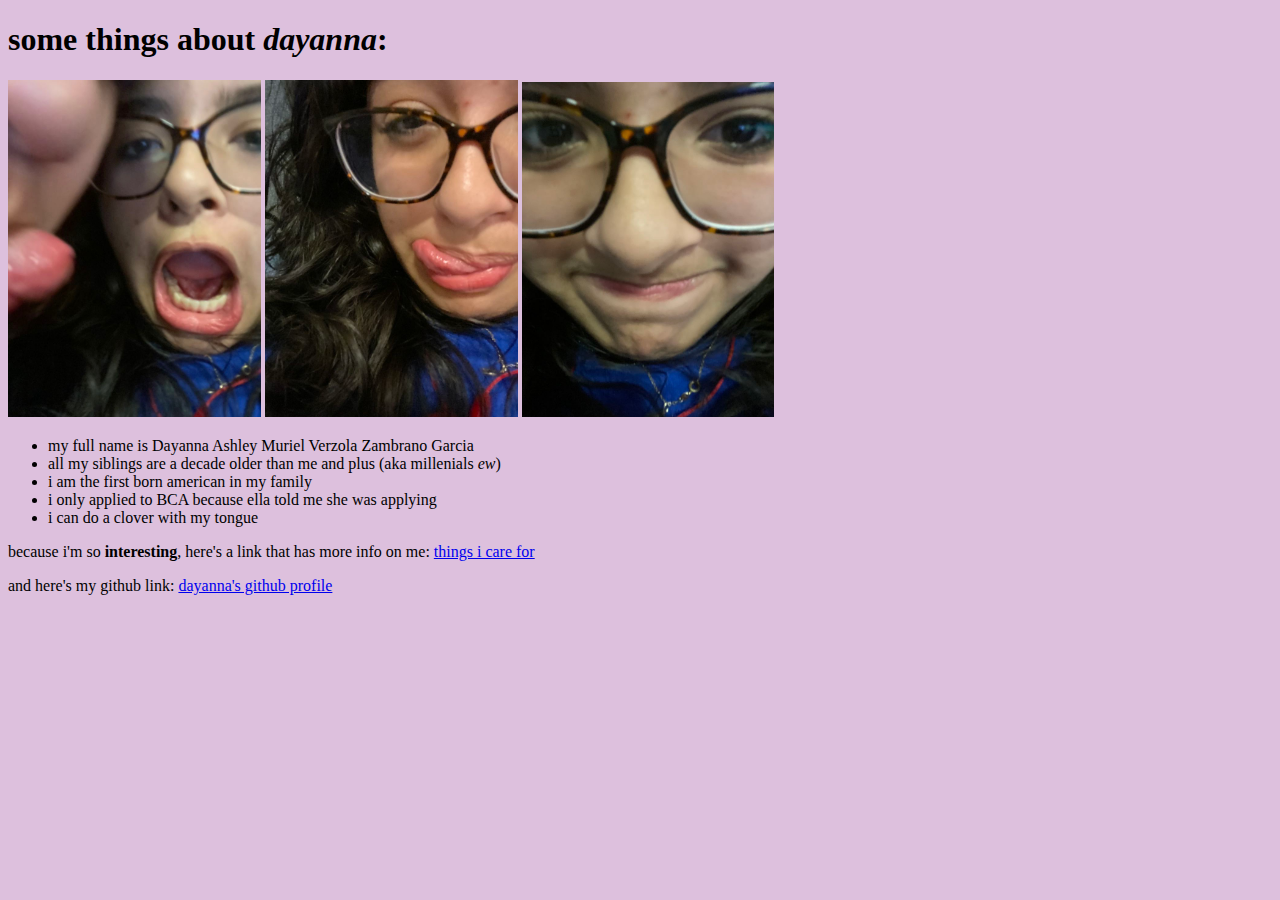
==== index.html @ 8844c6fb "files" ====
<!DOCTYPE html>
<html>
    <head>
        <meta charset = "utf-8">
        <meta name = "description"
            content = "list of some facts about dayanna">
        <title>stuff about me</title>
        <style>
            *{font-family:'Lucida Sans'}
            html{background-color: rgb(221, 192, 221);}
        </style>
    </head>

    <body>
       <h1>some things about <em>dayanna</em>:</h1>
       <img src= "images/day1.jpg" width="20%" height ="20%">
       <img src= "images/day2.jpg" width="20%" height ="20%">
       <img src= "images/day3.jpg" width="20%" height ="20%">
       <ul>
           <li>my full name is Dayanna Ashley Muriel Verzola Zambrano Garcia</li>
           <li>all my siblings are a decade older than me and plus (aka millenials <em>ew</em>)</li>
           <li>i am the first born american in my family</li>
           <li>i only applied to BCA because ella told me she was applying</li>
           <li>i can do a clover with my tongue</li>
       </ul>
       <p>
           because i'm so <strong>interesting</strong>, here's a link that has more info on me:
           <a href = "file:///C:/Users/daymur25/OneDrive%20-%20Bergen%20County%20Technical%20Schools%20and%20Special%20Services/Intro%20to%20CompSci/Unit8/Lab1/index2.html" target = "_blank">things i care for</a>
       </p>
       <p>
           and here's my github link:
           <a href = "https://github.com/daymuriel" target = "_blank">dayanna's github profile</a>
       </p>
    </body>
</html>
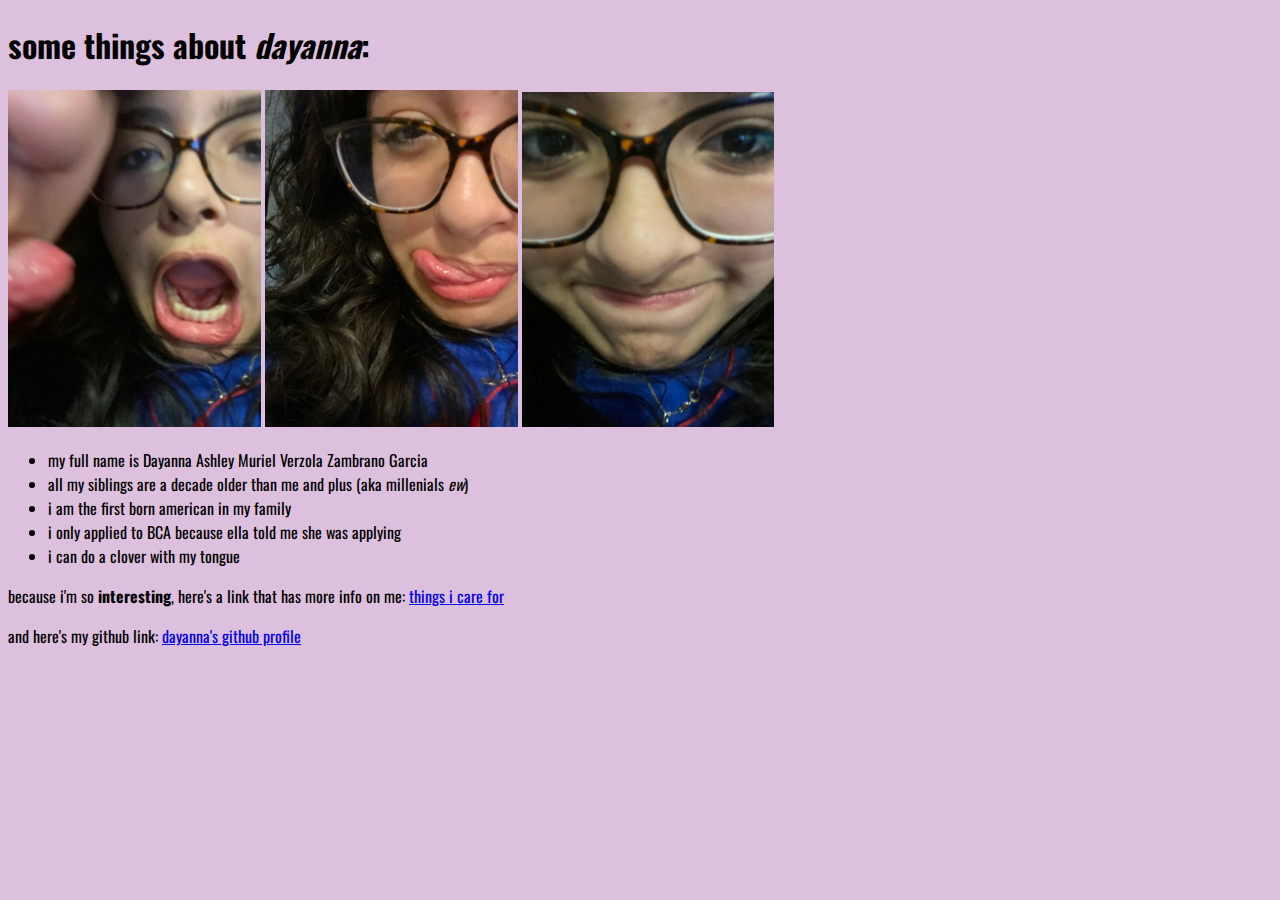
==== commit 68a6f029: "fonts" ====
--- a/index.html
+++ b/index.html
@@ -5,10 +5,10 @@
         <meta name = "description"
             content = "list of some facts about dayanna">
         <title>stuff about me</title>
-        <style>
-            *{font-family:'Lucida Sans'}
-            html{background-color: rgb(221, 192, 221);}
-        </style>
+        <link href="styles/style.css" rel="stylesheet" type="text/css">
+        <link rel="preconnect" href="https://fonts.googleapis.com">
+        <link rel="preconnect" href="https://fonts.gstatic.com" crossorigin>
+        <link href="https://fonts.googleapis.com/css2?family=Oswald:wght@300&display=swap" rel="stylesheet">    
     </head>
 
     <body>
--- a/styles/style.css
+++ b/styles/style.css
@@ -0,0 +1,2 @@
+*{font-family:"Oswald"}
+html{background-color: rgb(221, 192, 221);}
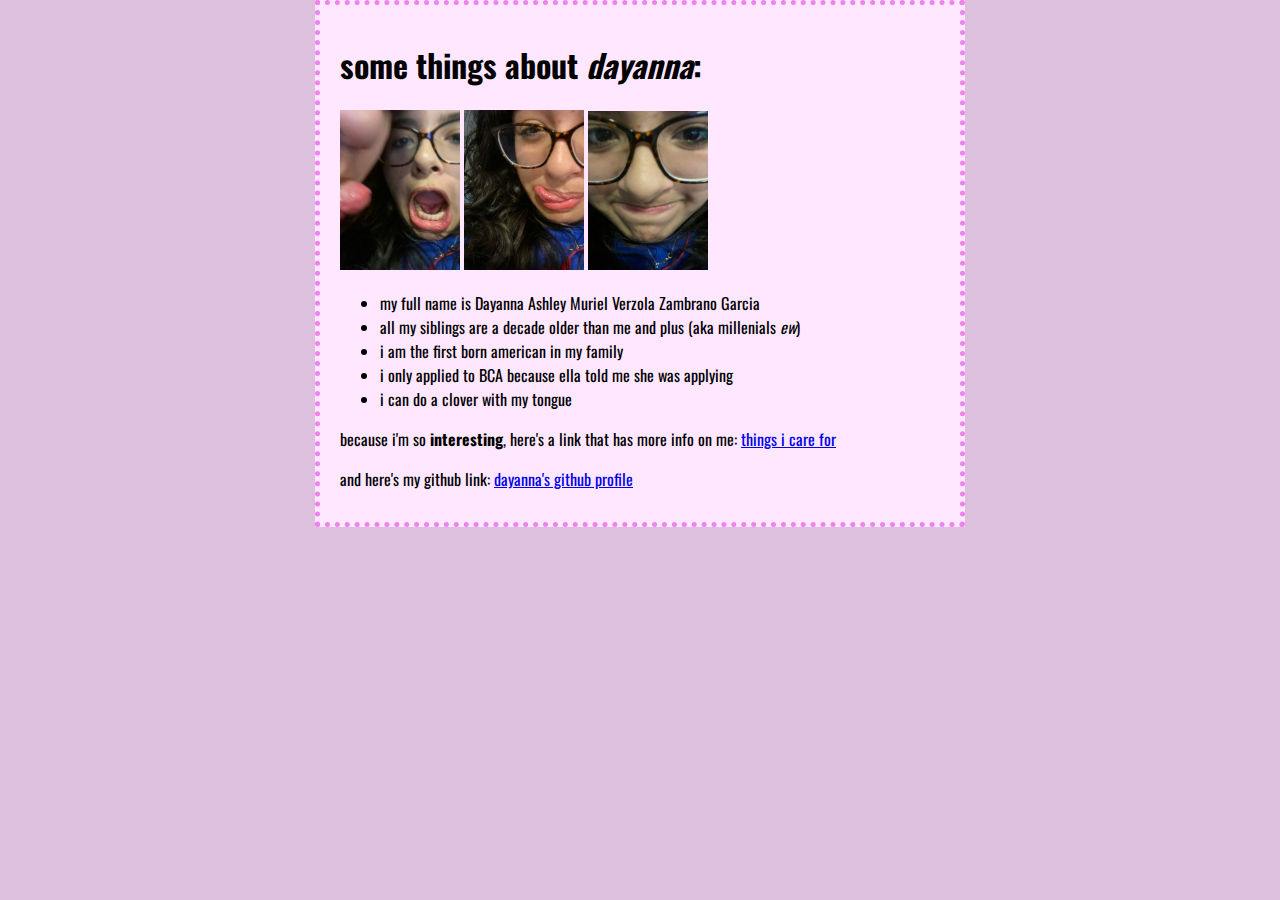
==== commit fdfe1f05: "lol" ====
--- a/index.html
+++ b/index.html
@@ -5,10 +5,11 @@
         <meta name = "description"
             content = "list of some facts about dayanna">
         <title>stuff about me</title>
-        <link href="styles/style.css" rel="stylesheet" type="text/css">
         <link rel="preconnect" href="https://fonts.googleapis.com">
         <link rel="preconnect" href="https://fonts.gstatic.com" crossorigin>
         <link href="https://fonts.googleapis.com/css2?family=Oswald:wght@300&display=swap" rel="stylesheet">    
+        <link href="styles/style.css" rel="stylesheet" type="text/css">
+        <link href="styles/style1.css" rel="stylesheet" type="text/css">
     </head>
 
     <body>
--- a/styles/style.css
+++ b/styles/style.css
@@ -1,2 +1 @@
-*{font-family:"Oswald"}
-html{background-color: rgb(221, 192, 221);}
+*{font-family:"Oswald"}--- a/styles/style1.css
+++ b/styles/style1.css
@@ -0,0 +1,2 @@
+html{background-color: rgb(221, 192, 221);}
+body{background-color:rgb(255, 232, 255); width:600px; margin: 0 auto; padding: 15px 20px 15px 20px; border: 5px dotted violet}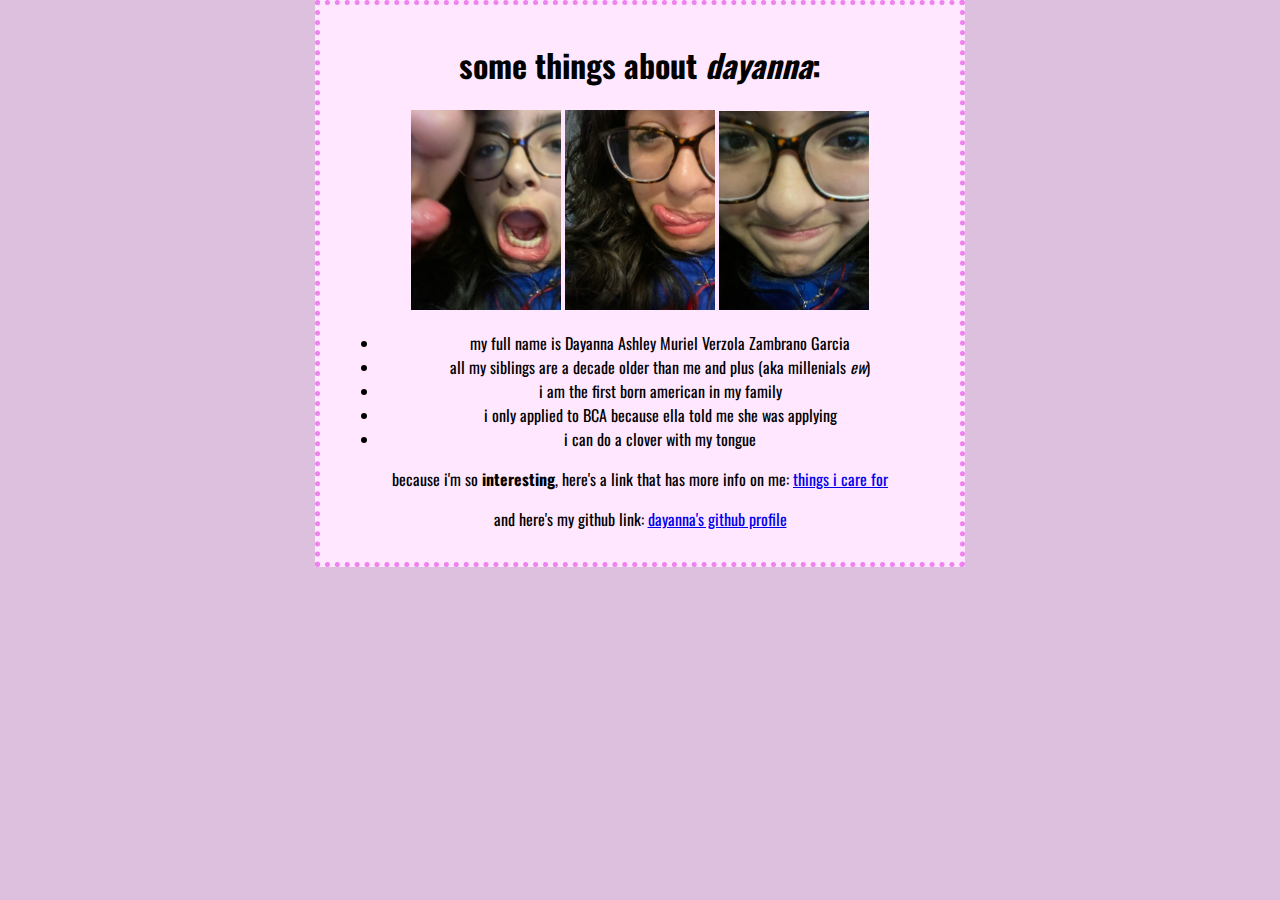
==== commit 7a04d98b: "edits" ====
--- a/index.html
+++ b/index.html
@@ -14,9 +14,9 @@
 
     <body>
        <h1>some things about <em>dayanna</em>:</h1>
-       <img src= "images/day1.jpg" width="20%" height ="20%">
-       <img src= "images/day2.jpg" width="20%" height ="20%">
-       <img src= "images/day3.jpg" width="20%" height ="20%">
+       <img src= "images/day1.jpg">
+       <img src= "images/day2.jpg">
+       <img src= "images/day3.jpg">
        <ul>
            <li>my full name is Dayanna Ashley Muriel Verzola Zambrano Garcia</li>
            <li>all my siblings are a decade older than me and plus (aka millenials <em>ew</em>)</li>
--- a/styles/style.css
+++ b/styles/style.css
@@ -1 +1,4 @@
-*{font-family:"Oswald"}+*{font-family:"Oswald"; text-align: center}
+img{width: 25%; height: 25%}
+html{margin: 0 auto}
+body, ol{ width:600px; margin: 0 auto; padding: 15px 20px 15px 20px;}--- a/styles/style1.css
+++ b/styles/style1.css
@@ -1,2 +1,2 @@
 html{background-color: rgb(221, 192, 221);}
-body{background-color:rgb(255, 232, 255); width:600px; margin: 0 auto; padding: 15px 20px 15px 20px; border: 5px dotted violet}+body{background-color:rgb(255, 232, 255); border: 5px dotted violet}